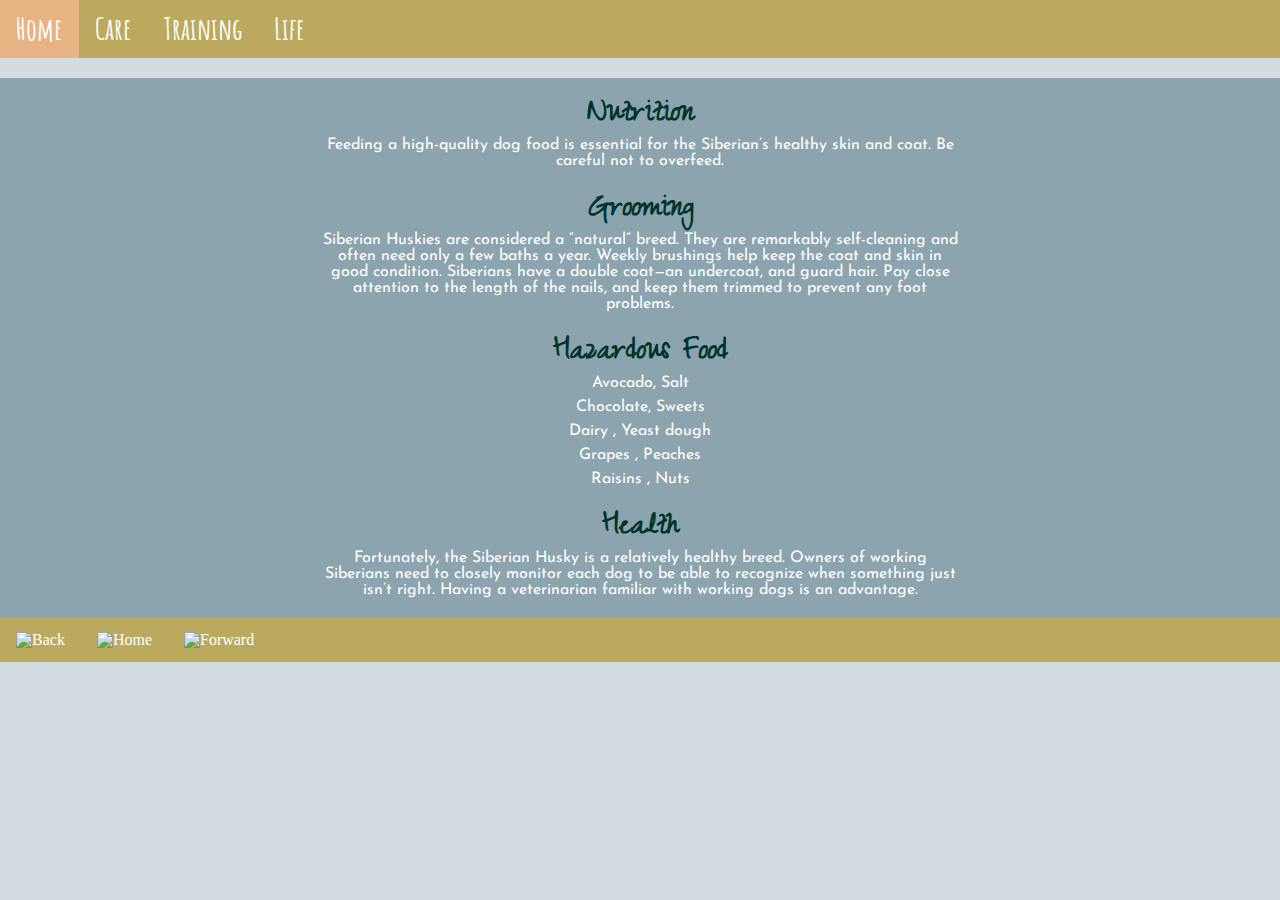
==== care.html @ 85004d85 "Add files via upload" ====
<!-- Daisy Tellez -->

<!DOCTYPE html>
<html lang="en" class="nojs">
	<head>
		<meta charset="UTF-8">
		<meta name="viewport" content="width=device-width,initial-scale=1.0,shrink-to-fit=no" />
		<title>Husky</title>
		<link href="https://fonts.googleapis.com/css?family=Amatic+SC" rel="stylesheet">
		<link href="https://fonts.googleapis.com/css?family=Zeyada" rel="stylesheet">
		<link href="https://fonts.googleapis.com/css?family=Josefin+Sans" rel="stylesheet">
		<link rel="stylesheet" media="screen" href="style2.css"/>
		
	</head>
	<body>
		<header>
		</header>
		
		<div id="navi">
			<nav>
				<ul>
					<li><a href="index.html">Home</a></li>
					<li><a href="#">Care</a></li>
					<li><a href="train.html">Training</a></li>
					<li><a href="life.html">Life</a></li>
				</ul>
			</nav>
		</div>
		
		<h1></h1>
		<div id="middle">
			<h1>Nutrition</h1>
			<p>Feeding a high-quality dog food is essential for the Siberian’s healthy skin and coat. 
			Be careful not to overfeed.</p>
			
			<h1>Grooming</h1>
			<p>Siberian Huskies are considered a “natural” breed. 
			They are remarkably self-cleaning and often need only a few baths a year. 
			Weekly brushings help keep the coat and skin in good condition. 
			Siberians have a double coat—an undercoat, and guard hair. 
			Pay close attention to the length of the nails, and keep them trimmed to prevent any foot problems.
			</p>
			
			<h1>Hazardous Food</h1>
			<p>Avocado, Salt</p>
			<p>Chocolate, Sweets</p>
			<p>Dairy , Yeast dough</p>
			<p>Grapes , Peaches</p>
			<p>Raisins , Nuts</p>
			
			<h1>Health</h1>
			<p class="last">Fortunately, the Siberian Husky is a relatively healthy breed. 
			Owners of working Siberians need to closely monitor each dog to be able to recognize when something just isn’t right. 
			Having a veterinarian familiar with working dogs is an advantage.
			</p>
			
			
		</div>
		
		<div id="button">
			<nav>
				<ul>
					<li><a href="index.html"><img src="graphic/backButton.PNG" alt="Back" width="50" height="80"></a></li>
					<li><a href="index.html"><img src="graphic/homeButton.PNG" alt="Home" width="80" height="125"></a></li>
					<li><a href="train.html"><img src="graphic/forwardButton.PNG" alt="Forward" width="50" height="80"></a></li>
				</ul>
			</nav>
		</div>
	</body>
</html>
---- style2.css ----
/* http://meyerweb.com/eric/tools/css/reset/ 
   v2.0 | 20110126
   License: none (public domain)
*/

html, body, div, span, applet, object, iframe,
h1, h2, h3, h4, h5, h6, p, blockquote, pre,
a, abbr, acronym, address, big, cite, code,
del, dfn, em, img, ins, kbd, q, s, samp,
small, strike, strong, sub, sup, tt, var,
b, u, i, center,
dl, dt, dd, ol, ul, li,
fieldset, form, label, legend,
table, caption, tbody, tfoot, thead, tr, th, td,
article, aside, canvas, details, embed, 
figure, figcaption, footer, header, hgroup, 
menu, nav, output, ruby, section, summary,
time, mark, audio, video {
	margin: 0;
	padding: 0;
	border: 0;
	font-size: 100%;
	font: inherit;
	vertical-align: baseline;
}
/* HTML5 display-role reset for older browsers */
article, aside, details, figcaption, figure, 
footer, header, hgroup, menu, nav, section {
	display: block;
}
body {
	line-height: 1;
}
ol, ul {
	list-style: none;
}
blockquote, q {
	quotes: none;
}
blockquote:before, blockquote:after,
q:before, q:after {
	content: '';
	content: none;
}
table {
	border-collapse: collapse;
	border-spacing: 0;
}

/* Forms
   ========================================================================== */

/**
 * 1. Change the font styles in all browsers (opinionated).
 * 2. Remove the margin in Firefox and Safari.
 */

button,
input,
optgroup,
select,
textarea {
  font-family: sans-serif; /* 1 */
  font-size: 100%; /* 1 */
  line-height: 1.15; /* 1 */
  margin: 0; /* 2 */
}

/**
 * Show the overflow in IE.
 * 1. Show the overflow in Edge.
 */

button,
input { /* 1 */
  overflow: visible;
}

/**
 * Remove the inheritance of text transform in Edge, Firefox, and IE.
 * 1. Remove the inheritance of text transform in Firefox.
 */

button,
select { /* 1 */
  text-transform: none;
}

/**
 * 1. Prevent a WebKit bug where (2) destroys native `audio` and `video`
 *    controls in Android 4.
 * 2. Correct the inability to style clickable types in iOS and Safari.
 */

button,
html [type="button"], /* 1 */
[type="reset"],
[type="submit"] {

}

/**
 * Remove the inner border and padding in Firefox.
 */



/**
 * Restore the focus styles unset by the previous rule.
 */


/**
 * Correct the padding in Firefox.
 */

fieldset {
  padding: 0.35em 0.75em 0.625em;
}

/**
 * 1. Correct the text wrapping in Edge and IE.
 * 2. Correct the color inheritance from `fieldset` elements in IE.
 * 3. Remove the padding so developers are not caught out when they zero out
 *    `fieldset` elements in all browsers.
 */

legend {
  box-sizing: border-box; /* 1 */
  color: inherit; /* 2 */
  display: table; /* 1 */
  max-width: 100%; /* 1 */
  padding: 0; /* 3 */
  white-space: normal; /* 1 */
}

/**
 * 1. Add the correct display in IE 9-.
 * 2. Add the correct vertical alignment in Chrome, Firefox, and Opera.
 */

progress {
  display: inline-block; /* 1 */
  vertical-align: baseline; /* 2 */
}

/**
 * Remove the default vertical scrollbar in IE.
 */

textarea {
  overflow: auto;
}

/**
 * 1. Add the correct box sizing in IE 10-.
 * 2. Remove the padding in IE 10-.
 */

[type="checkbox"],
[type="radio"] {
  box-sizing: border-box; /* 1 */
  padding: 0; /* 2 */
}

/**
 * Correct the cursor style of increment and decrement buttons in Chrome.
 */

 
/**
 * 1. Correct the odd appearance in Chrome and Safari.
 * 2. Correct the outline style in Safari.
 */

[type="search"] {
 
  outline-offset: -2px; /* 2 */
}

/**
 * Remove the inner padding and cancel buttons in Chrome and Safari on macOS.
 */



/**
 * 1. Correct the inability to style clickable types in iOS and Safari.
 * 2. Change font properties to `inherit` in Safari.
 */


ul {
    list-style-type: none;
    margin: 0;
    padding: 0;
    overflow: hidden;
    background-color: #bbaa5e;
}

li {
    float: left;
}

li a {
    display: block;
    color: white;
    text-align: center;
    padding: 14px 16px;
    text-decoration: none;
}

/* Change the link color to #111 (black) on hover */
li a:hover {
    background-color: #e7b382;
}

#navi{
    font-family: 'Amatic SC', cursive;
    font-size: 30px;
	font-weight: bold;
	
}


h1{
    font-family: 'Zeyada', cursive;
    font-size: 35px;
	padding-top: 20px;
	color: #00332b;
	font-weight: bold;
}

p{
	color: white;
	padding: 4px;
	font-family: 'Josefin Sans', sans-serif;
	padding-left: 25%;
	padding-right: 25%;
	
	
}

body{
	background-color: #d2dce1;
	text-align: center;
}

#middle{
	background-color: #8ba4ae;
	
}

.last{
	padding-bottom:20px;
	
}

#button{

}
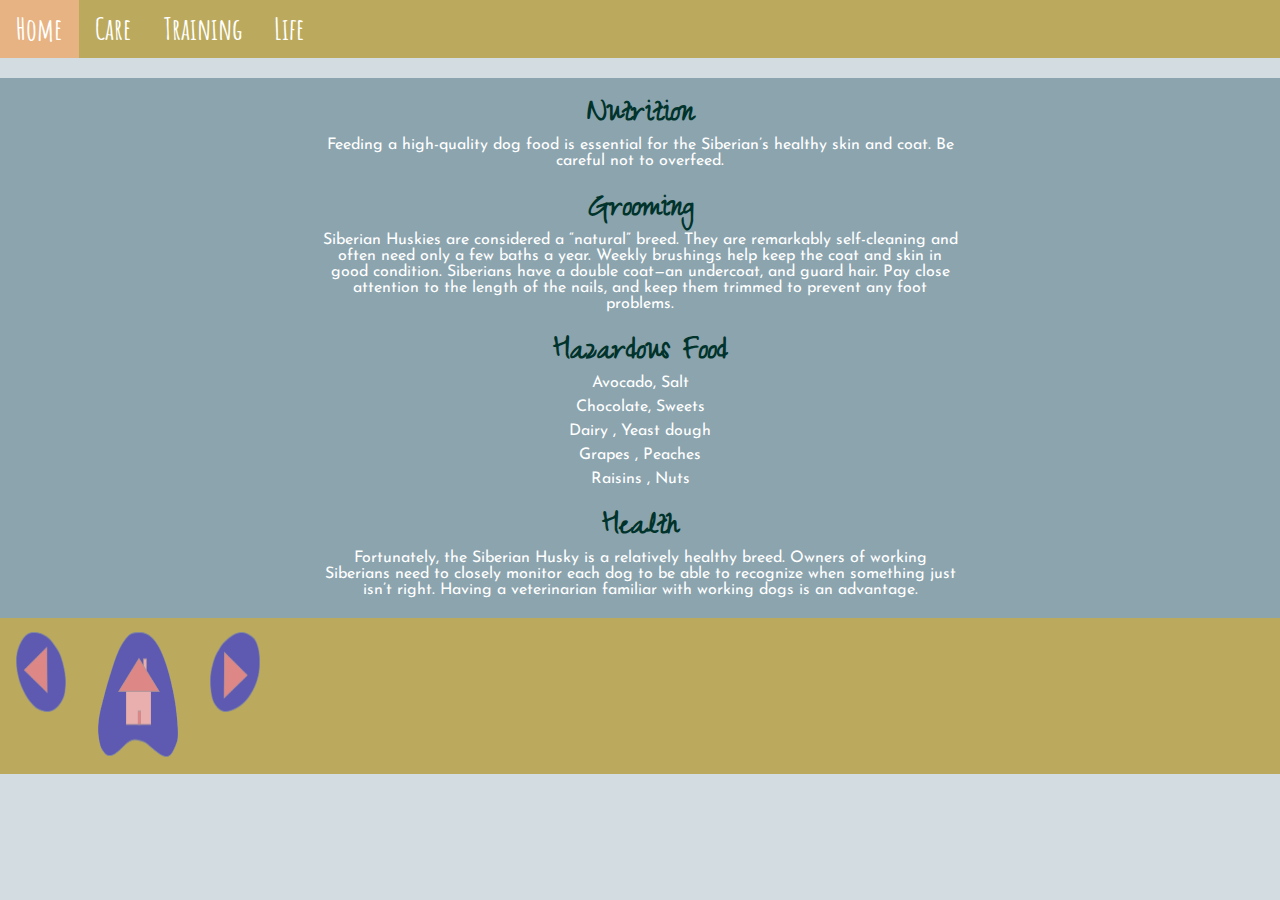
==== commit 5436d4e0: "Add files via upload" ====
--- a/care.html
+++ b/care.html
@@ -60,9 +60,9 @@
 		<div id="button">
 			<nav>
 				<ul>
-					<li><a href="index.html"><img src="graphic/backButton.PNG" alt="Back" width="50" height="80"></a></li>
-					<li><a href="index.html"><img src="graphic/homeButton.PNG" alt="Home" width="80" height="125"></a></li>
-					<li><a href="train.html"><img src="graphic/forwardButton.PNG" alt="Forward" width="50" height="80"></a></li>
+					<li><a href="index.html"><img src="graphic/backButton.png" alt="Back" width="50" height="80"></a></li>
+					<li><a href="index.html"><img src="graphic/homeButton.png" alt="Home" width="80" height="125"></a></li>
+					<li><a href="train.html"><img src="graphic/forwardButton.png" alt="Forward" width="50" height="80"></a></li>
 				</ul>
 			</nav>
 		</div>
